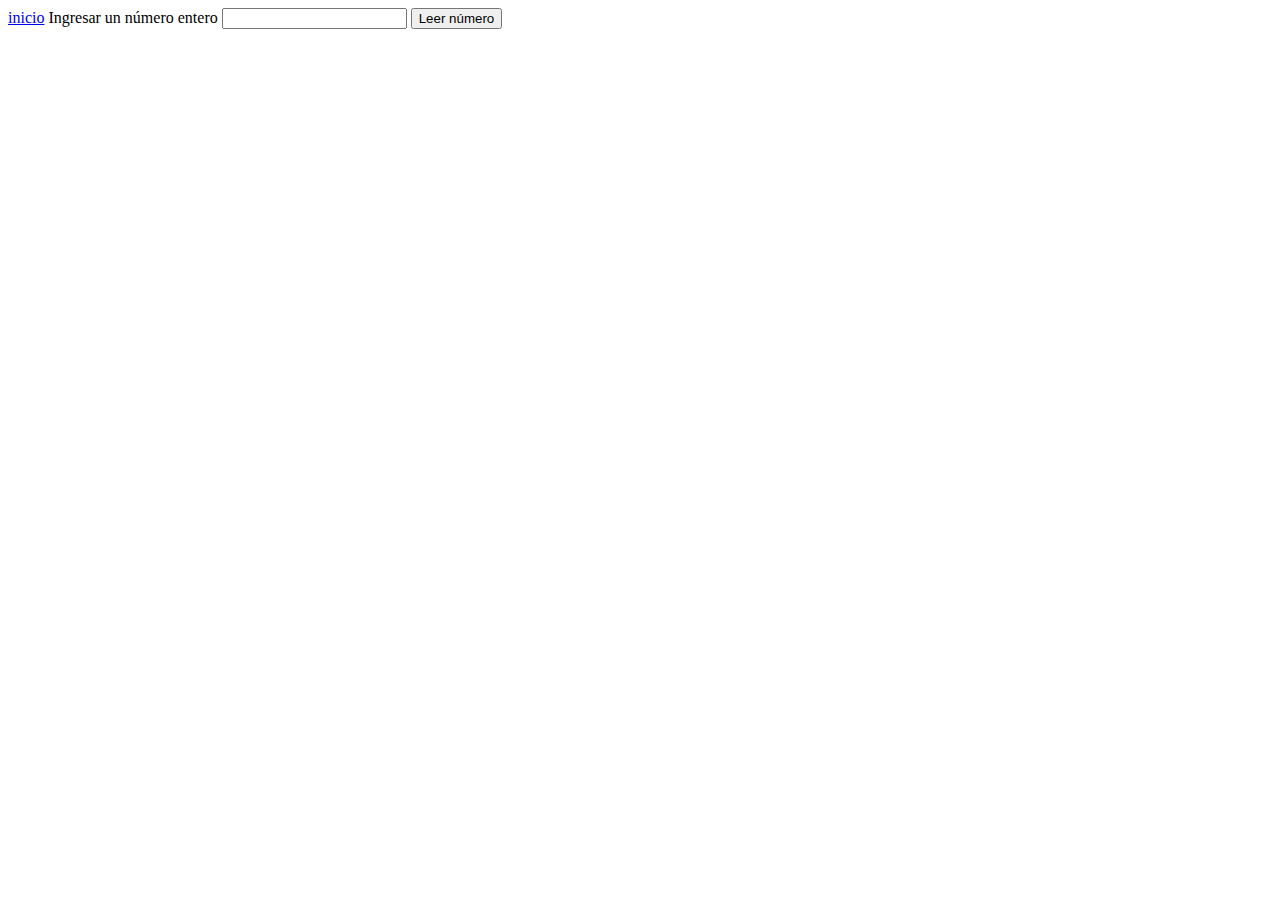
==== prueba1/prueba1.html @ b23b145f "second and thirth test are done" ====
<!DOCTYPE html>
<html lang="en">

<head>
    <meta charset="UTF-8">
    <meta http-equiv="X-UA-Compatible" content="IE=edge">
    <meta name="viewport" content="width=device-width, initial-scale=1.0">
    <title>Prueba-algoritmia</title>
</head>

<body>
    <a href="../index.html">inicio</a>
    <label>Ingresar un número entero</label>
    <input class="addNumber" type="text">
    <button class="btn">Leer número</button>
    <p class="printNumbers"></p>
    <script src="./js/script.js"></script>
</body>

</html>
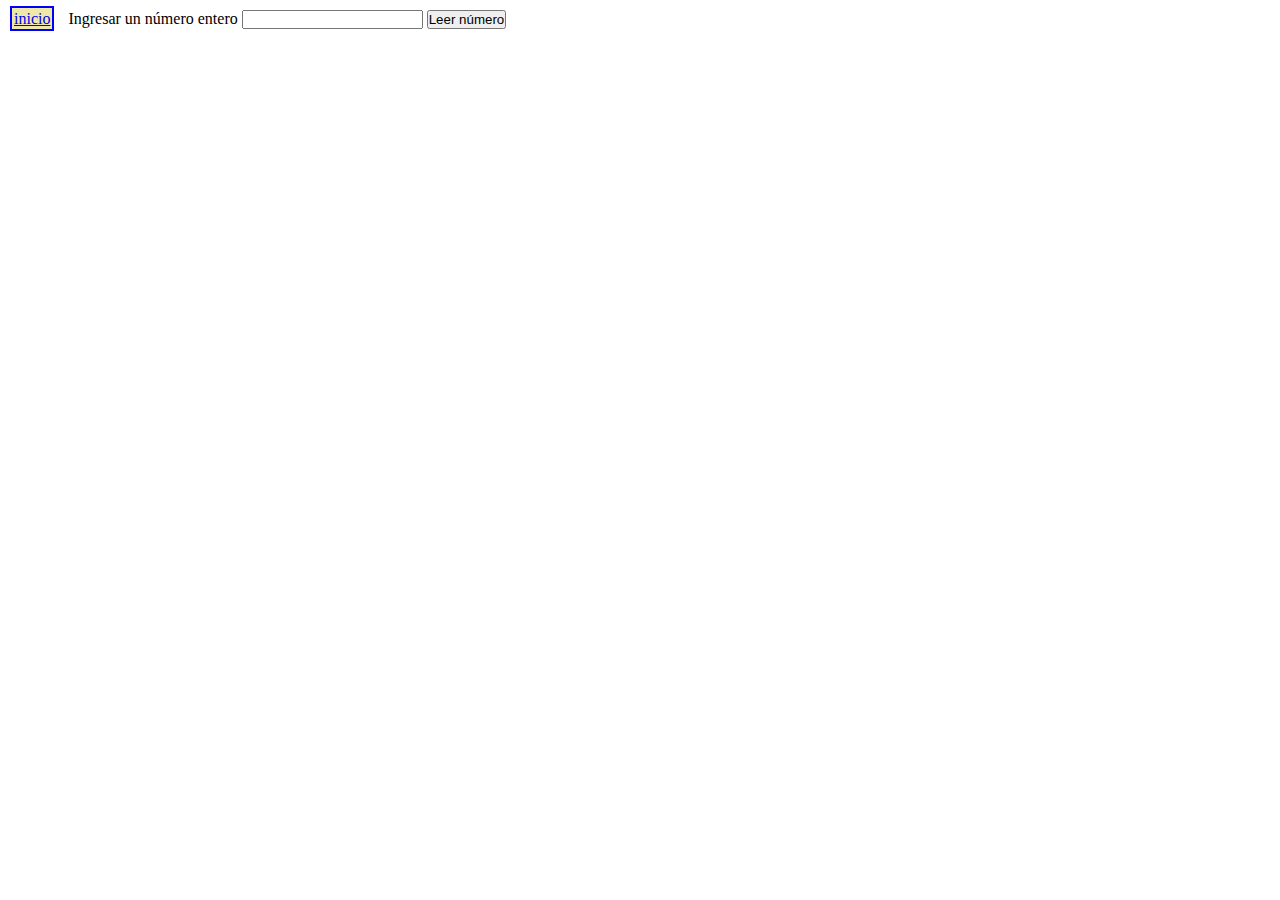
==== commit 17ba30df: "last change" ====
--- a/prueba1/prueba1.html
+++ b/prueba1/prueba1.html
@@ -6,10 +6,11 @@
     <meta http-equiv="X-UA-Compatible" content="IE=edge">
     <meta name="viewport" content="width=device-width, initial-scale=1.0">
     <title>Prueba-algoritmia</title>
+    <link rel="stylesheet" href="../styles/style.css">
 </head>
 
 <body>
-    <a href="../index.html">inicio</a>
+    <a class="style1" href="../index.html">inicio</a>
     <label>Ingresar un número entero</label>
     <input class="addNumber" type="text">
     <button class="btn">Leer número</button>
--- a/styles/style.css
+++ b/styles/style.css
@@ -0,0 +1,22 @@
+* {
+    box-sizing: border-box;
+    margin: 0;
+    padding: 0;
+
+}
+
+body {
+    margin-top: 10px;
+}
+
+.style1 {
+    padding: 2px;
+    background-color: palegoldenrod;
+    margin: 10px 10px;
+    border: solid 2px blue;
+}
+
+.style {
+    padding: 2px;
+    margin-left: 5px;
+}